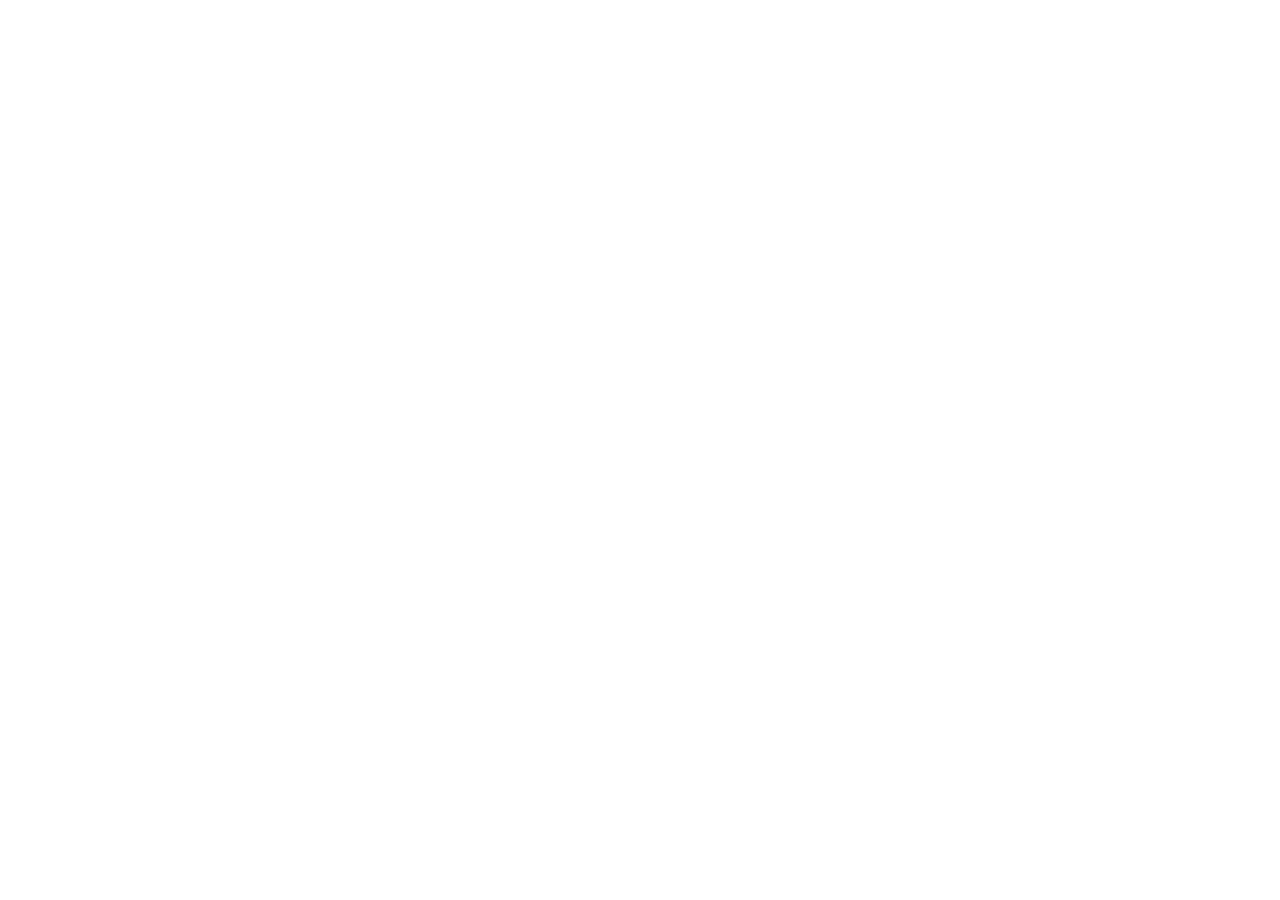
==== form_2.html @ e7c4cb28 "Created Form 2.html" ====
<!DOCTYPE html>
<html lang="en">
<head>
    <meta charset="UTF-8">
    <meta name="viewport" content="width=device-width, initial-scale=1.0">
    <title>Document</title>
</head>
<body>
    <nav class="navbar">

    </nav>
</body>
</html>
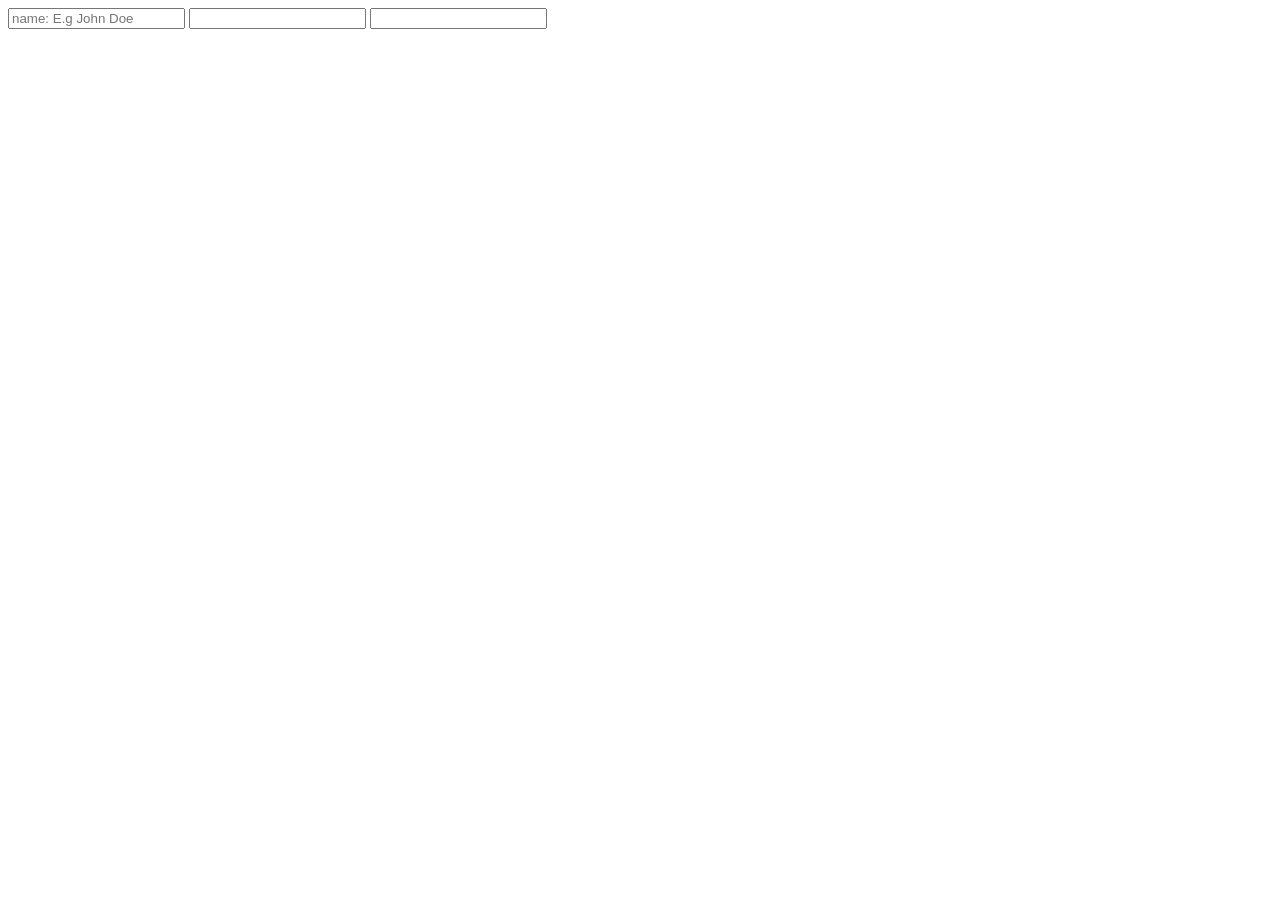
==== commit 03ddf4d4: "Edit" ====
--- a/form_2.html
+++ b/form_2.html
@@ -8,6 +8,14 @@
 <body>
     <nav class="navbar">
 
+
+        <form action="">
+            <input type="text" placeholder="name: E.g John Doe" >
+
+            <input type="password" placeholder="">
+
+            <input type="repeat password">
+        </form>
     </nav>
 </body>
 </html>
